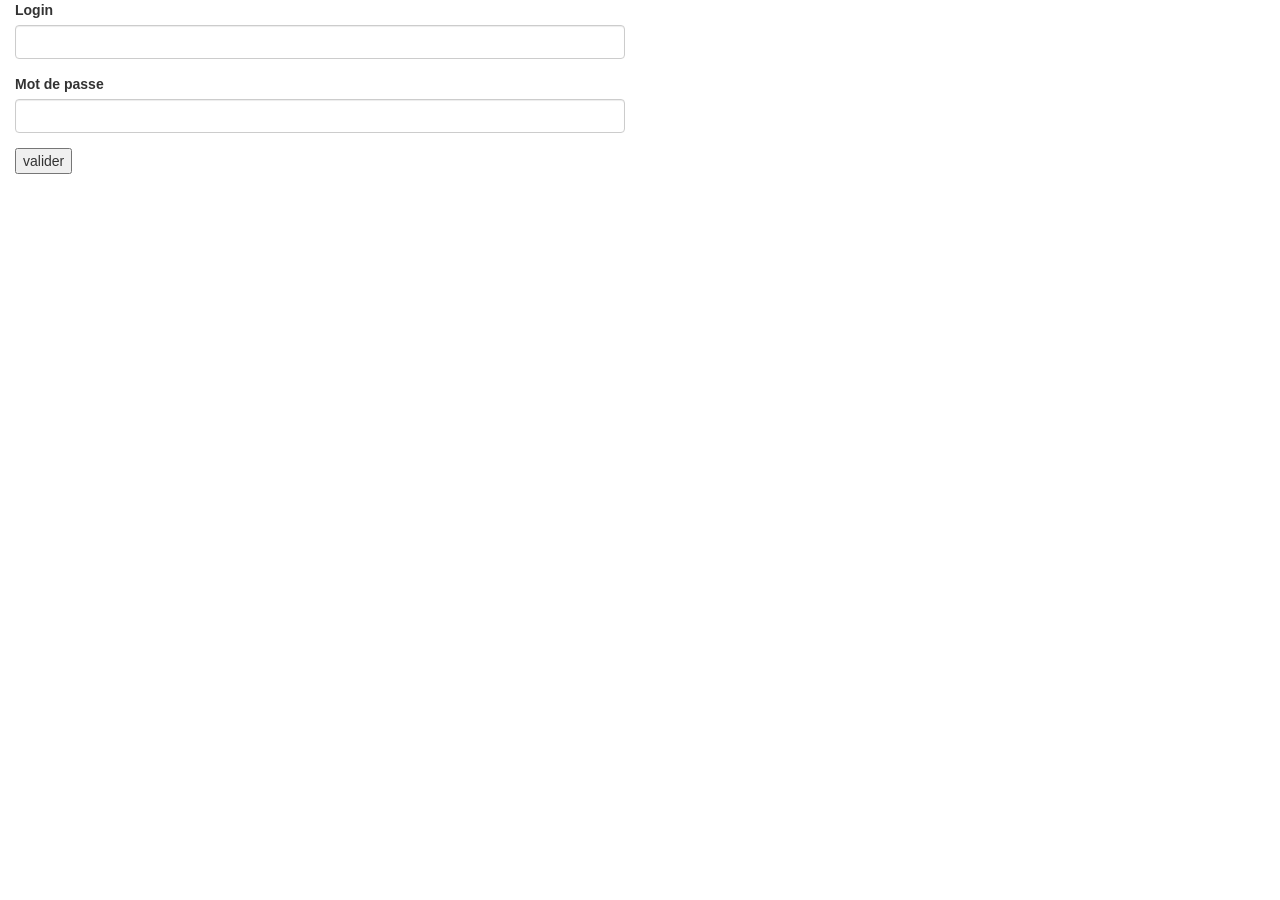
==== index.html @ ee62ae4f "Partie 1 - Code de Base TP Angular JS, code de base" ====
<!DOCTYPE html>
<html ng-app="gsbRapports">

<head>
    <title>Gestion des rapports de visite Version Angular Beta 1</title>
    <meta http-equiv="Content-Type" content="text/html; charset=UTF-8">
    <meta name="viewport" content="width=device-width, initial-scale=1.0">
    <link href="scripts/bootstrap-3.3.6-dist/css/bootstrap.css" rel="stylesheet">
    <link href="css/cssGSB.css" rel="stylesheet">
    <script src="scripts/angular.min.js"></script>
    <script src="scripts/angular-route.min.js"></script>

    <script src="js/app.js"></script>
    <script src="js/controllers/controllers.js"></script>

</head>

<body>
    <div ng-view>
    </div>
</body>

</html>
---- css/cssGSB.css ----
.btn-circle {
  width: 30px;
  height: 30px;
  text-align: center;
  padding: 6px 0;
  font-size: 12px;
  line-height: 1.42;
  border-radius: 15px;
}
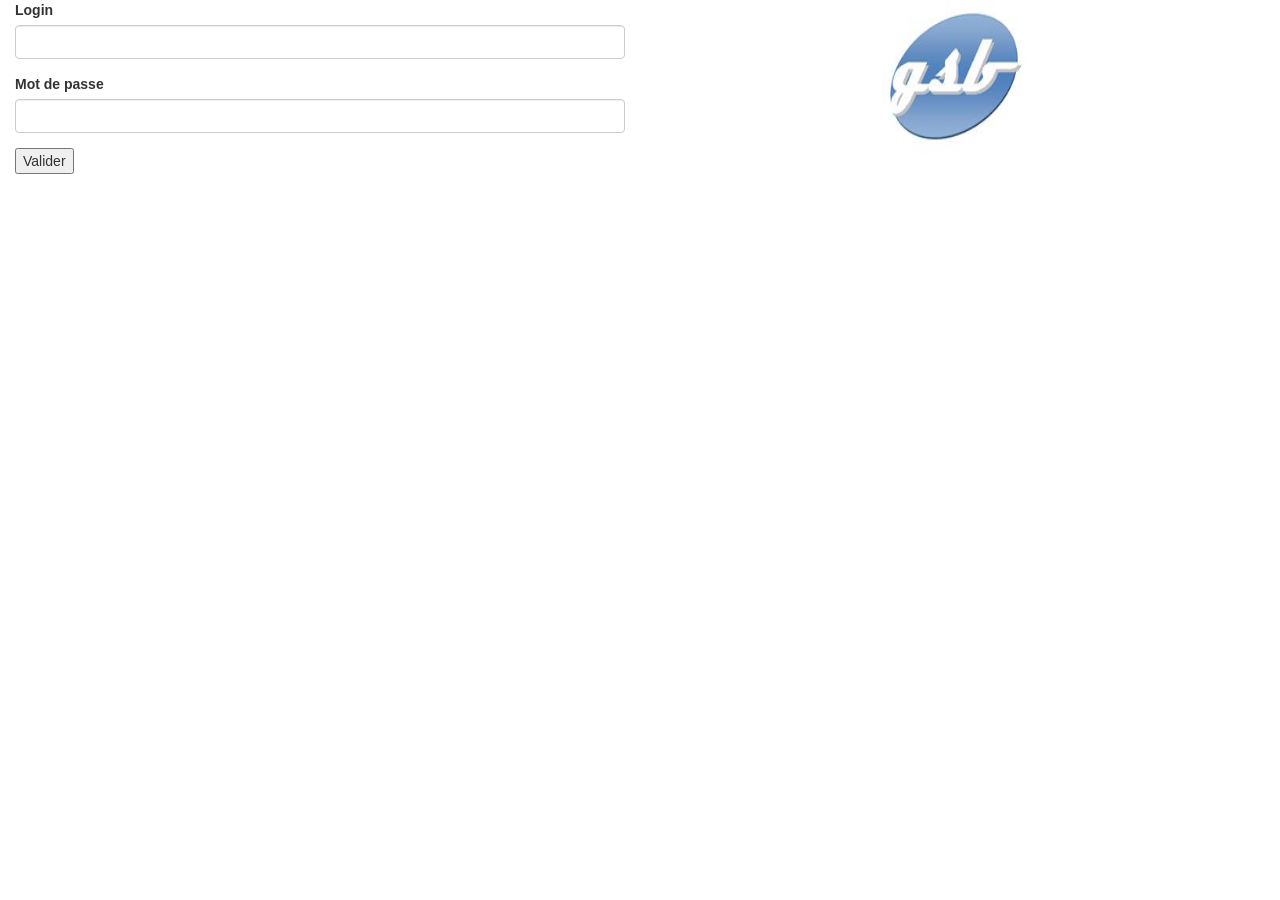
==== commit 5c814628: "Fin du TP 2 Un peu plus difficile et quelques blocages mais compréhension plutôt bonne" ====
--- a/index.html
+++ b/index.html
@@ -9,15 +9,17 @@
     <link href="css/cssGSB.css" rel="stylesheet">
     <script src="scripts/angular.min.js"></script>
     <script src="scripts/angular-route.min.js"></script>
-
+    <script src="scripts/angular-animate.js"></script>
+    <script src="scripts/collapse.js"></script>
     <script src="js/app.js"></script>
     <script src="js/controllers/controllers.js"></script>
-
 </head>
 
 <body>
     <div ng-view>
+
     </div>
+
 </body>
 
 </html>
